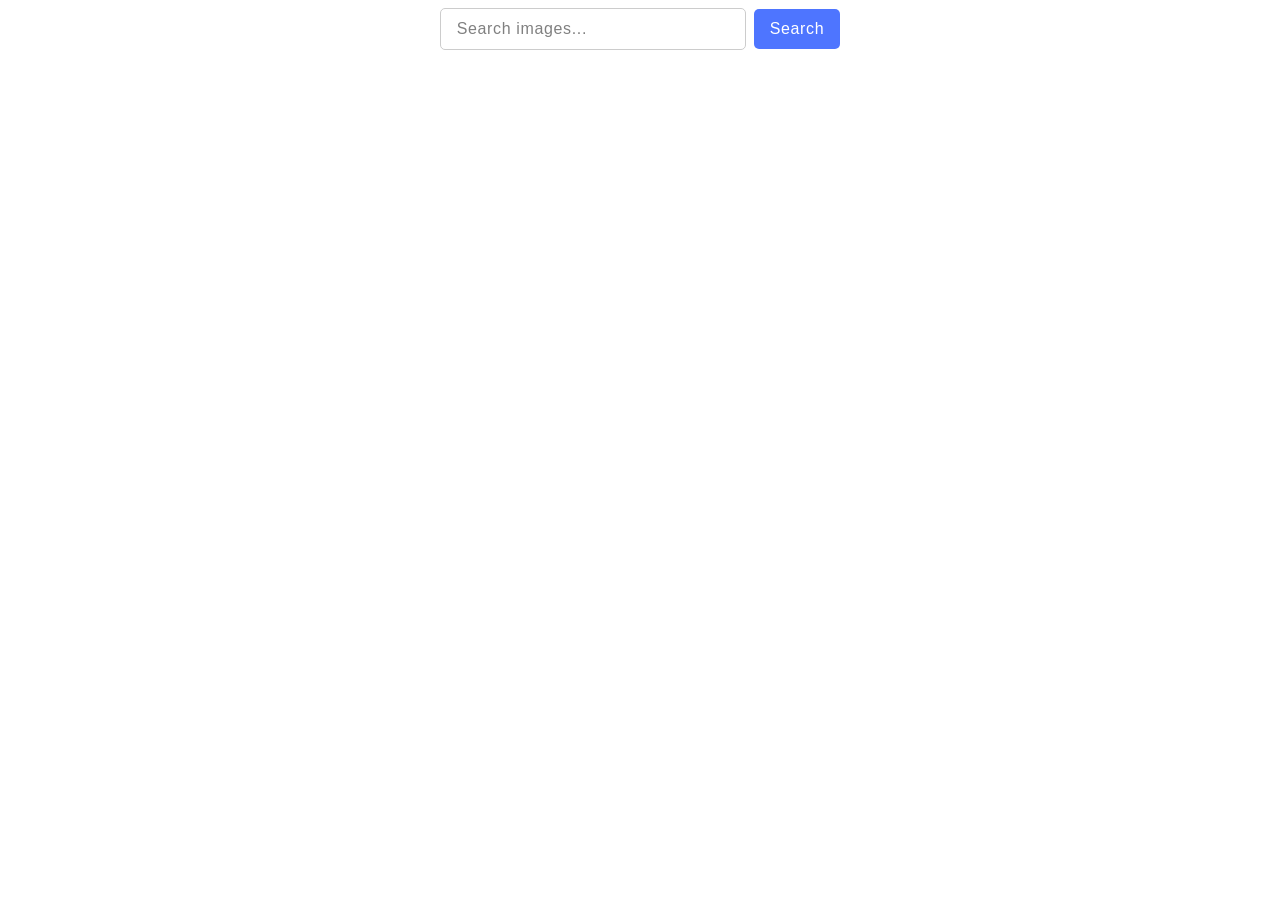
==== src/index.html @ ae595a07 "Initial commit" ====
<!DOCTYPE html>
<html lang="en">
  <head>
    <meta charset="UTF-8" />
    <link rel="icon" type="image/svg+xml" href="/favicon.svg" />
    <meta name="viewport" content="width=device-width, initial-scale=1.0" />
    <title>Vanilla App Template</title>
    <link rel="stylesheet" href="./css/style.css" />
  </head>
  <body>
    <form class="search-container" action="/search" method="GET">
      <input
        type="text"
        class="search-input"
        name="query"
        placeholder="Search images..."
      />
      <button type="submit" class="search-button">Search</button>
    </form>

    <span class="loader"></span>

    <ul class="list-photo"></ul>

    <script src="./js/pixabay-api.js" type="module" defer></script>
    <script src="./js/render-functions.js" type="module" defer></script>
    <script src="./main.js" type="module" defer></script>
  </body>
</html>
---- src/css/style.css ----
body {
  position: relative;
}

p {
  margin: 0;
}

.search-container {
  display: flex;
  align-items: center;
  gap: 8px;
  justify-content: center;
}

.search-input {
  padding: 8px 16px;
  border: 1px solid #ccc;
  border-radius: 5px;
  max-width: 272px;
  outline: none;
  flex-grow: 1;

  font-weight: 400;
  font-size: 16px;
  line-height: 1.5;
  letter-spacing: 0.04em;
  color: #2e2f42;

  transition: all 200ms ease-in-out;
}

.search-input:hover {
  border-color: #131212;
}

.search-input:focus {
  border-color: #6c8cff;
}

.search-input::placeholder {
  font-weight: 400;
  font-size: 16px;
  line-height: 1.5;
  letter-spacing: 0.04em;
  color: #808080;
}

.search-button {
  font-weight: 500;
  line-height: 1.5;
  letter-spacing: 0.04em;
  color: #fff;

  padding: 8px 16px;
  border: none;
  background-color: #4e75ff;
  color: white;
  border-radius: 5px;
  cursor: pointer;
  font-size: 16px;
  transition: all 200ms ease-in-out;
}

.search-button:hover {
  background-color: #6c8cff;
}

ul {
  list-style-type: none;
  display: flex;
  gap: 24px;
  flex-wrap: wrap;
  justify-content: center;
  padding: 0;
}

.gallery-item {
  border: 1px solid #808080;
}

.list-points {
  display: flex;
  padding: 0;
  gap: 28px;
  align-items: center;
}

.items-points {
  display: flex;
  flex-direction: column;
  align-items: center;
  gap: 8px;
}

/* LOADER */

.loader {
  position: fixed;
  top: 50%;
  left: 46%;
  opacity: 0;
  width: 8px;
  height: 48px;
  display: inline-block;
  border-radius: 4px;
  color: #000;
  box-sizing: border-box;
  animation: animloader 0.6s linear infinite;
}

@keyframes animloader {
  0% {
    box-shadow: 20px -10px, 40px 10px, 60px 0px;
  }
  25% {
    box-shadow: 20px 0px, 40px 0px, 60px 10px;
  }
  50% {
    box-shadow: 20px 10px, 40px -10px, 60px 0px;
  }
  75% {
    box-shadow: 20px 0px, 40px 0px, 60px -10px;
  }
  100% {
    box-shadow: 20px -10px, 40px 10px, 60px 0px;
  }
}
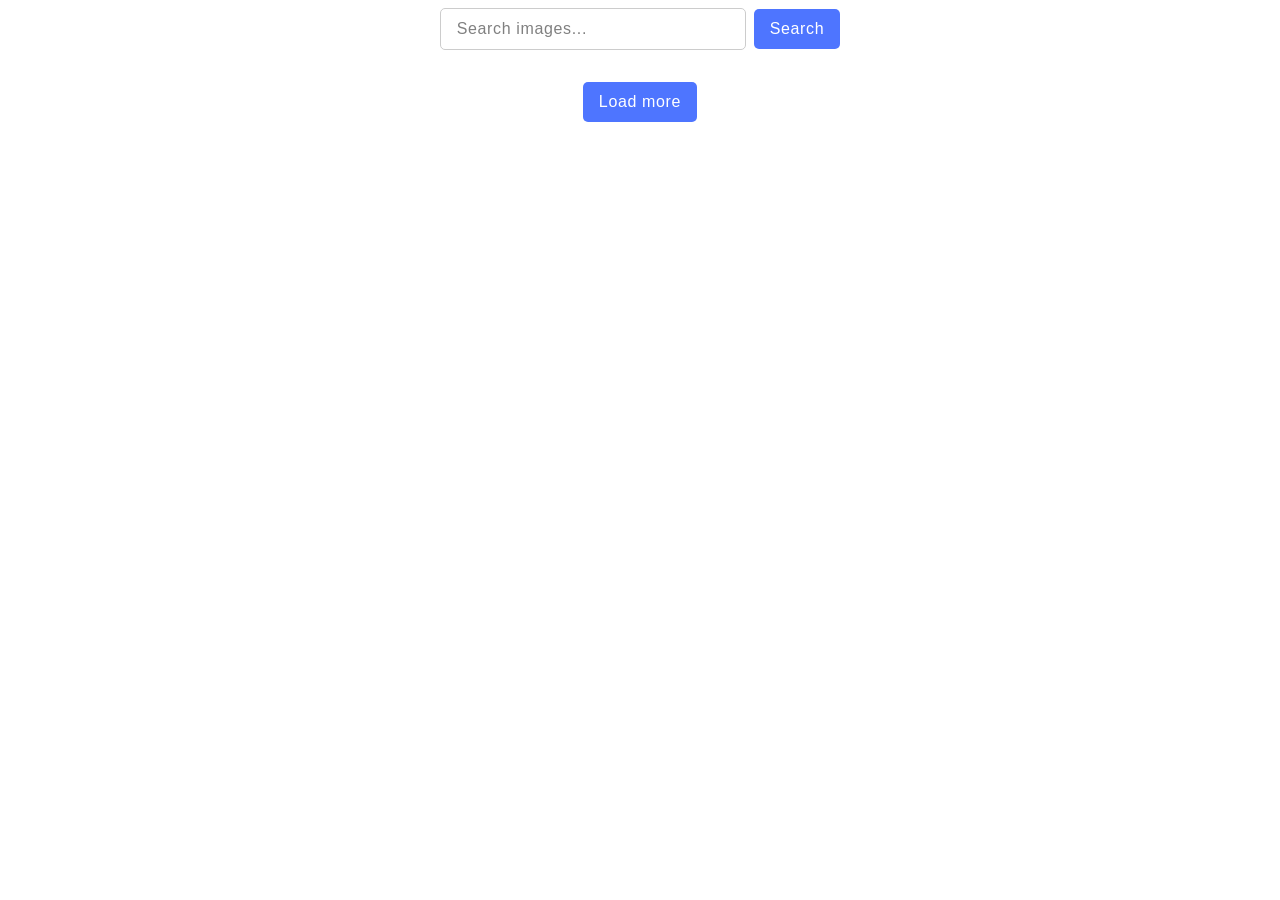
==== commit 9400345e: "full task" ====
--- a/src/index.html
+++ b/src/index.html
@@ -21,6 +21,7 @@
     <span class="loader"></span>
 
     <ul class="list-photo"></ul>
+    <button class="load-more-btn" type="button">Load more</button>
 
     <script src="./js/pixabay-api.js" type="module" defer></script>
     <script src="./js/render-functions.js" type="module" defer></script>
--- a/src/css/style.css
+++ b/src/css/style.css
@@ -93,6 +93,28 @@
   gap: 8px;
 }
 
+.load-more-btn {
+  display: block;
+  font-weight: 500;
+  line-height: 1.5;
+  letter-spacing: 0.04em;
+  color: #fff;
+  margin: 0 auto;
+
+  padding: 8px 16px;
+  border: none;
+  background-color: #4e75ff;
+  color: white;
+  border-radius: 5px;
+  cursor: pointer;
+  font-size: 16px;
+  transition: all 200ms ease-in-out;
+}
+
+.load-more-btn:hover {
+  background-color: #6c8cff;
+}
+
 /* LOADER */
 
 .loader {
